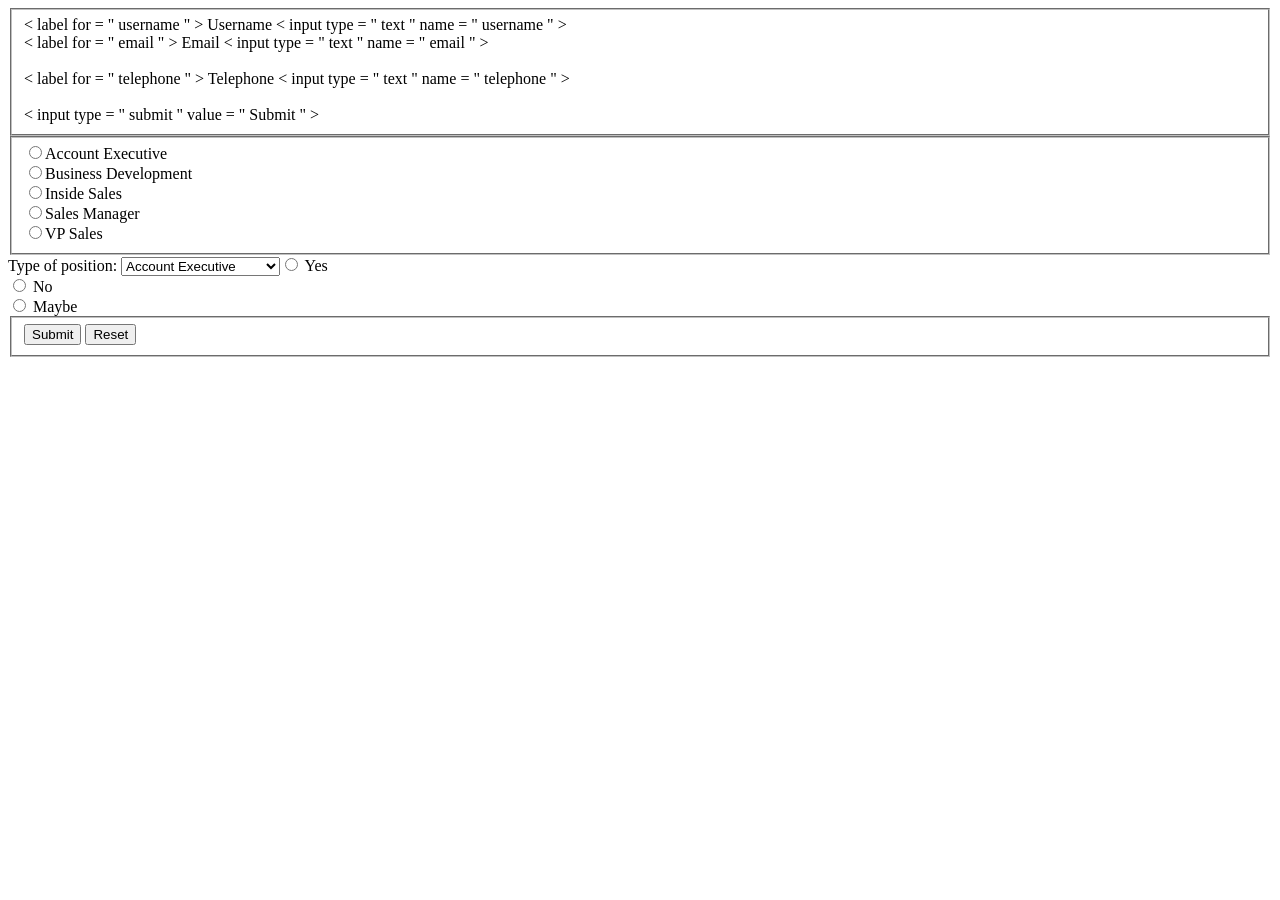
==== index.html @ 32ff4b72 "Update index.html" ====
<!DOCTYPE html>

<html>
  <head>
    <title>Contact Form</title>
  </head>
  <body>

    <form>
      <fieldset>
      <div>
        < label for = " username " > Username </ label >
        < input type = " text " name = " username " >
      </div>

      <div>
        < label for = " email " > Email </ label >
        < input type = " text " name = " email " >
      </div> 
        <br>

      <div>
      < label for = " telephone " > Telephone </ label >
      < input type = " text " name = " telephone " >
      </div>
        <br>

      <div>
       < input type = " submit " value = " Submit " > 
      </div>
      </fieldset>

      <fieldset>
        <input type="radio" name="job" value="account executive">Account Executive
        <br>
         <input type="radio" name="job" value="business development">Business Development
        <br>
        <input type="radio" name="job" value="inside sales">Inside Sales
        <br>
         <input type="radio" name="job" value="sales manager">Sales Manager
        <br>
         <input type="radio" name="job" value="VP Sales">VP Sales
      </fieldset>

      <fielset>
        <label for="position">Type of position:</label>
        <select name="position" id="position">
          <option value="account executive">Account Executive</option>
          <option value="business development">Business Development</option>
          <option value="inside sales">Inside Sales</option>
          <option value="sales manager">Sales Manager</option>
          <option value="VP Sales">VP Sales</option>
      </fielset>

      <fieldset>
        <label>Willingness to Relocate:</label>
        <br>
        <input type="radio" id="relocateYes" name="relocate" value="yes" required>
        <label for="relocateYes">Yes</label>
        <br>
        <input type="radio" id="relocateNo" name="relocate" value="no">
        <label for="relocateNo">No</label>
        <br>
        <input type="radio" id="relocateMaybe" name="relocate" value="maybe">
        <label for="relocateMaybe">Maybe</label>
      </fieldset>

      <fieldset>
         <button type="submit">Submit</button>
         <button type="reset">Reset</button>
      </fieldset>
    </form>
  </body>
</html>
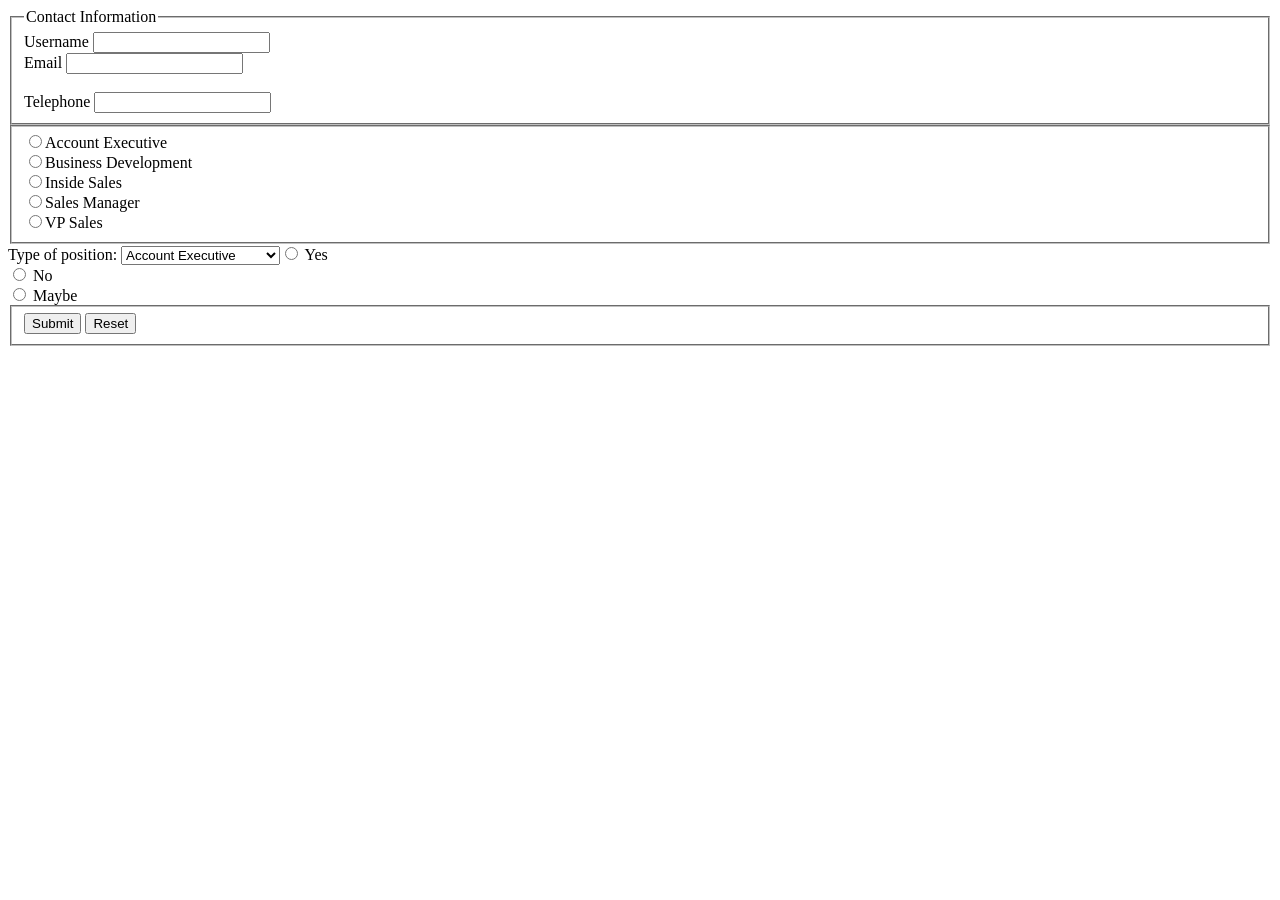
==== commit 8cf26465: "Update index.html" ====
--- a/index.html
+++ b/index.html
@@ -3,30 +3,27 @@
 <html>
   <head>
     <title>Contact Form</title>
+    <link rel="stylesheet" href="styles.css">
   </head>
   <body>
 
     <form>
       <fieldset>
+        <legend>Contact Information</legend>
       <div>
-        < label for = " username " > Username </ label >
-        < input type = " text " name = " username " >
+        <label for="username">Username</label>
+        <input type="text"name="username">
       </div>
 
       <div>
-        < label for = " email " > Email </ label >
-        < input type = " text " name = " email " >
+        <label for="email"> Email </label>
+        <input type="text"name="email">
       </div> 
         <br>
 
       <div>
-      < label for = " telephone " > Telephone </ label >
-      < input type = " text " name = " telephone " >
-      </div>
-        <br>
-
-      <div>
-       < input type = " submit " value = " Submit " > 
+      <label for="telephone">Telephone</label>
+      <input type="text"name="telephone">
       </div>
       </fieldset>
 
--- a/styles.css
+++ b/styles.css
@@ -0,0 +1,19 @@
+body{
+background - color : # f5f5f5 ;
+font - family : Arial ;
+}
+fieldset {
+border : 2 px solid #007 bff ;
+6
+padding : 20 px ;
+}
+legend {
+color : #007 bff ;
+font - weight : bold ;
+}
+input {
+margin : 5 px ;
+padding : 8 px ;
+}
+
+
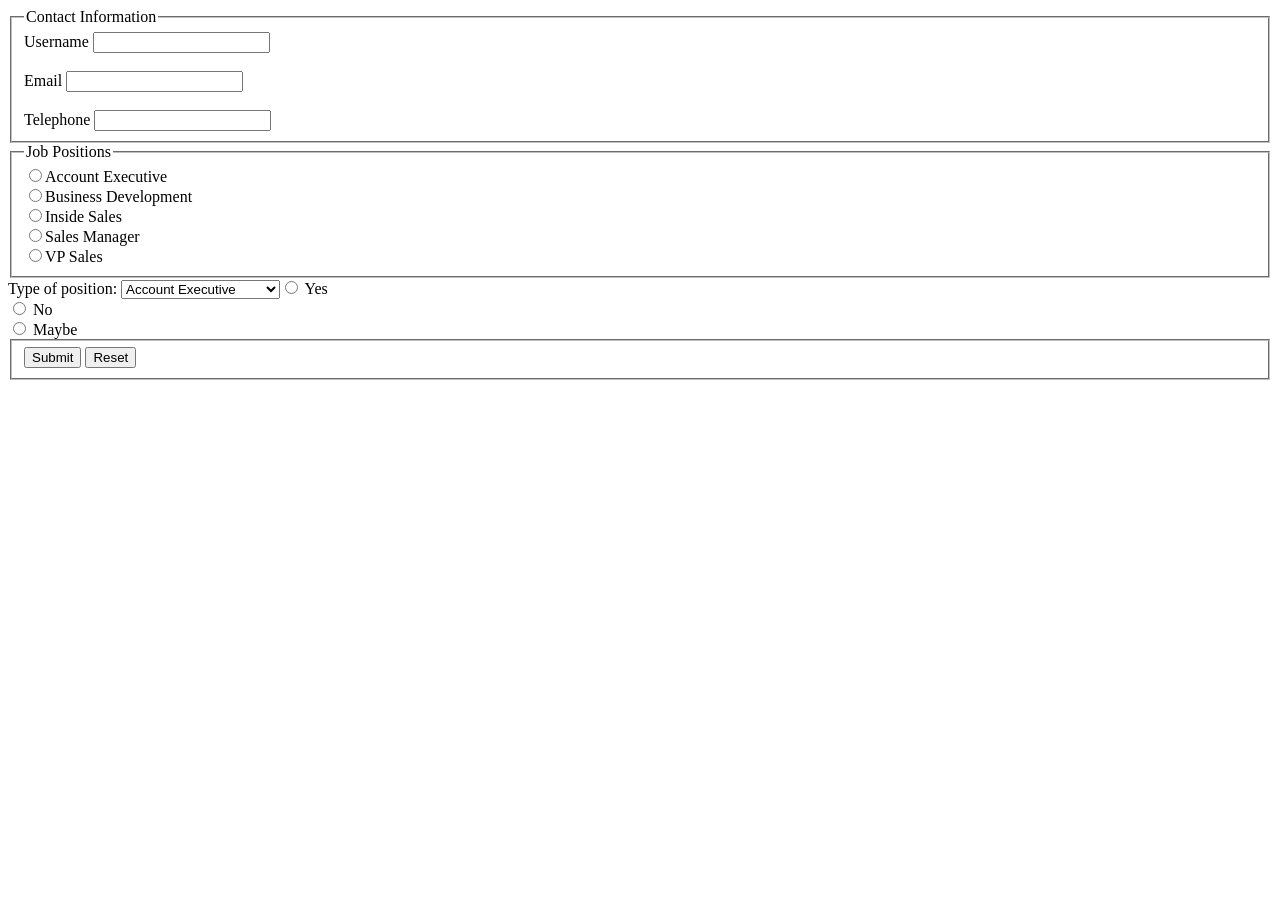
==== commit b5aaf4b1: "Update index.html" ====
--- a/index.html
+++ b/index.html
@@ -14,7 +14,7 @@
         <label for="username">Username</label>
         <input type="text"name="username">
       </div>
-
+         <br>
       <div>
         <label for="email"> Email </label>
         <input type="text"name="email">
@@ -28,6 +28,7 @@
       </fieldset>
 
       <fieldset>
+        <legend>Job Positions</legend>
         <input type="radio" name="job" value="account executive">Account Executive
         <br>
          <input type="radio" name="job" value="business development">Business Development
@@ -50,7 +51,7 @@
       </fielset>
 
       <fieldset>
-        <label>Willingness to Relocate:</label>
+        <legend>Willingness to Relocate:</legend>
         <br>
         <input type="radio" id="relocateYes" name="relocate" value="yes" required>
         <label for="relocateYes">Yes</label>
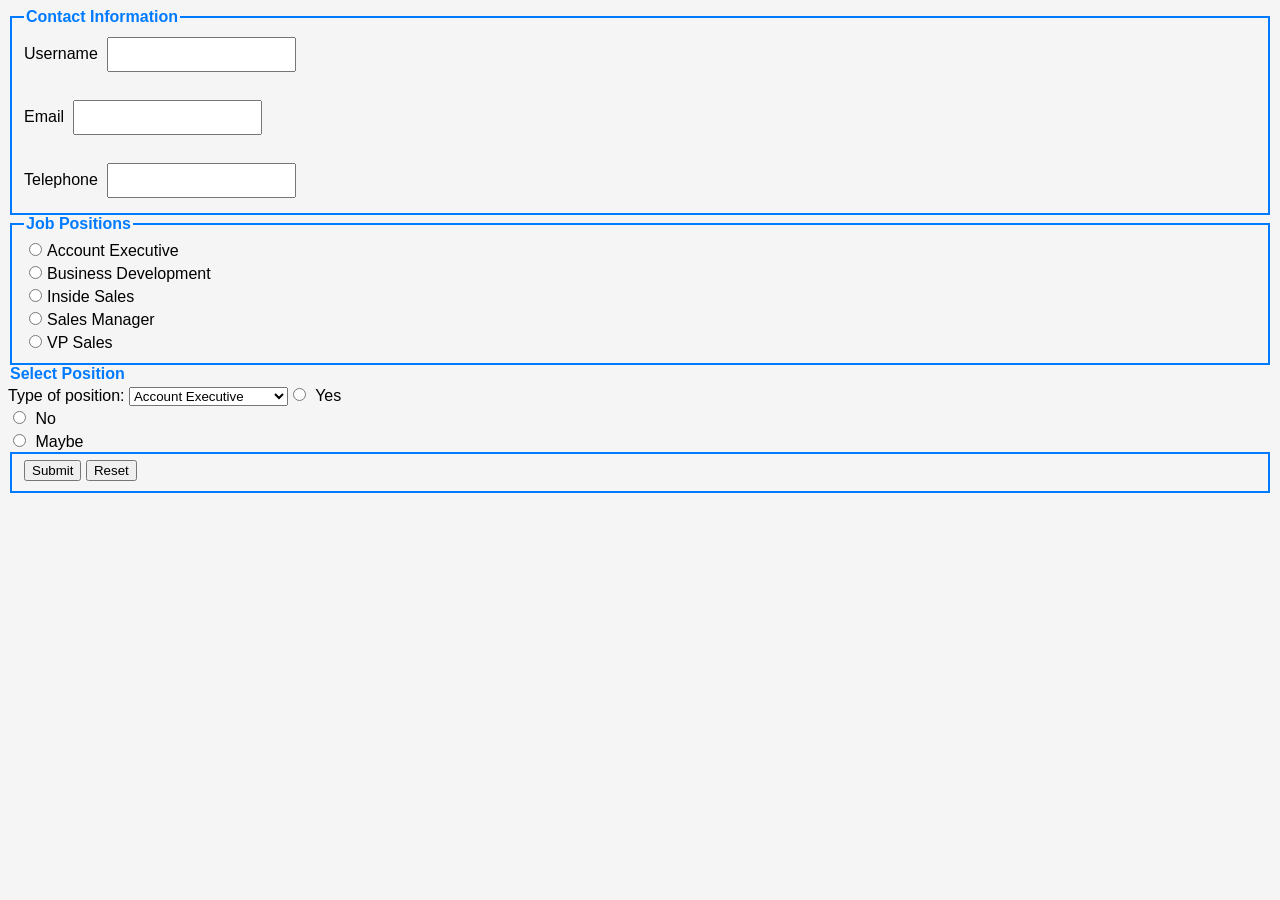
==== commit 1eb5525b: "Update index.html" ====
--- a/index.html
+++ b/index.html
@@ -41,6 +41,7 @@
       </fieldset>
 
       <fielset>
+        <legend>Select Position</legend>
         <label for="position">Type of position:</label>
         <select name="position" id="position">
           <option value="account executive">Account Executive</option>
--- a/styles.css
+++ b/styles.css
@@ -1,19 +1,19 @@
 body{
-background - color : # f5f5f5 ;
-font - family : Arial ;
+background-color:#f5f5f5;
+font-family:Arial;
 }
 fieldset {
-border : 2 px solid #007 bff ;
+border:2px solid #007bff;
 6
-padding : 20 px ;
+padding:20px;
 }
-legend {
-color : #007 bff ;
-font - weight : bold ;
+legend{
+color:#007bff;
+font-weight:bold;
 }
-input {
-margin : 5 px ;
-padding : 8 px ;
+input{
+margin:5px;
+padding:8px;
 }
 
 
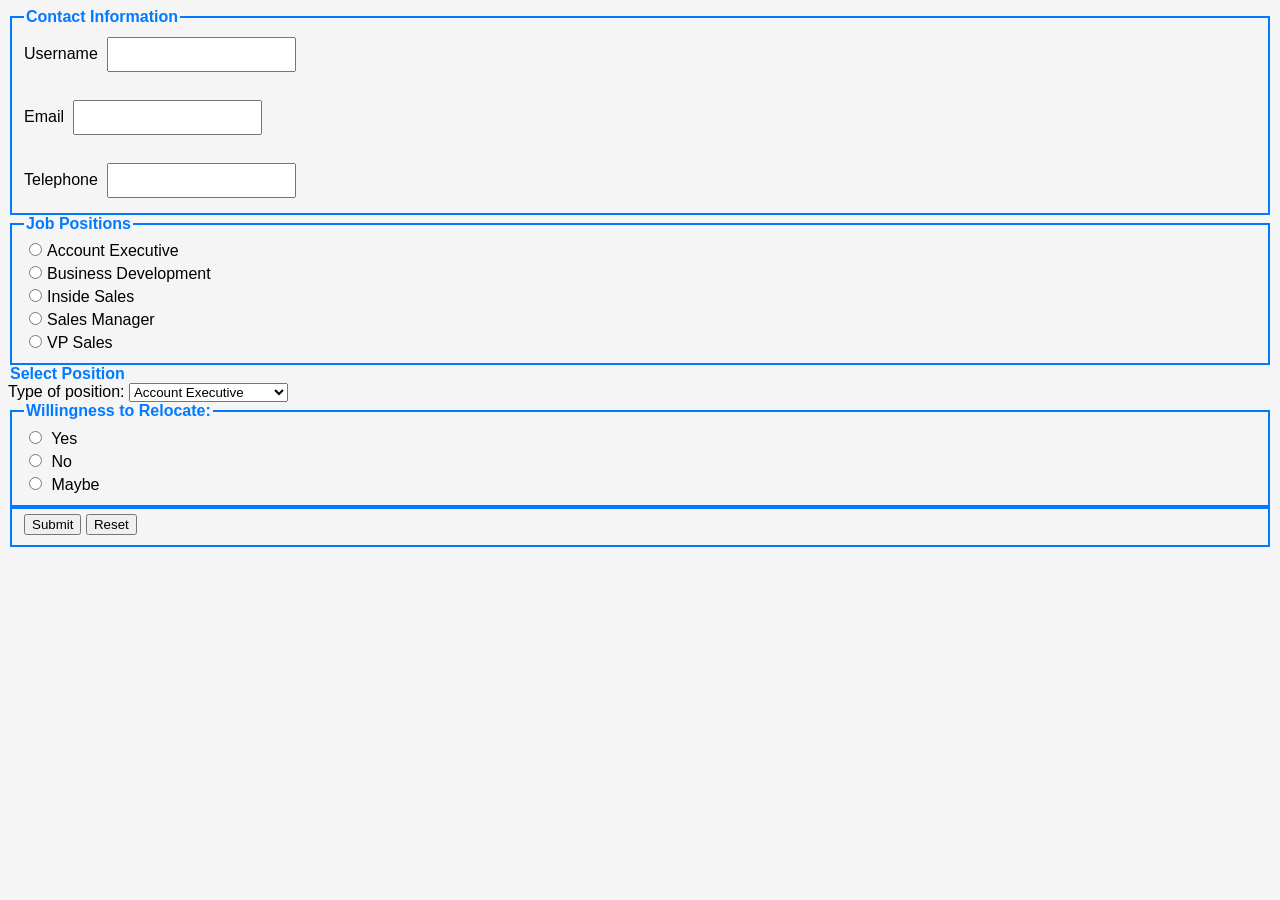
==== commit 3e974875: "Update index.html" ====
--- a/index.html
+++ b/index.html
@@ -49,19 +49,26 @@
           <option value="inside sales">Inside Sales</option>
           <option value="sales manager">Sales Manager</option>
           <option value="VP Sales">VP Sales</option>
-      </fielset>
+        </select>
+      </fieldset>
 
       <fieldset>
         <legend>Willingness to Relocate:</legend>
-        <br>
+        
+        <div>
         <input type="radio" id="relocateYes" name="relocate" value="yes" required>
         <label for="relocateYes">Yes</label>
-        <br>
+        </div>
+        
+        <div>
         <input type="radio" id="relocateNo" name="relocate" value="no">
         <label for="relocateNo">No</label>
-        <br>
+        </div>
+        
+        <div>
         <input type="radio" id="relocateMaybe" name="relocate" value="maybe">
         <label for="relocateMaybe">Maybe</label>
+        </div>
       </fieldset>
 
       <fieldset>
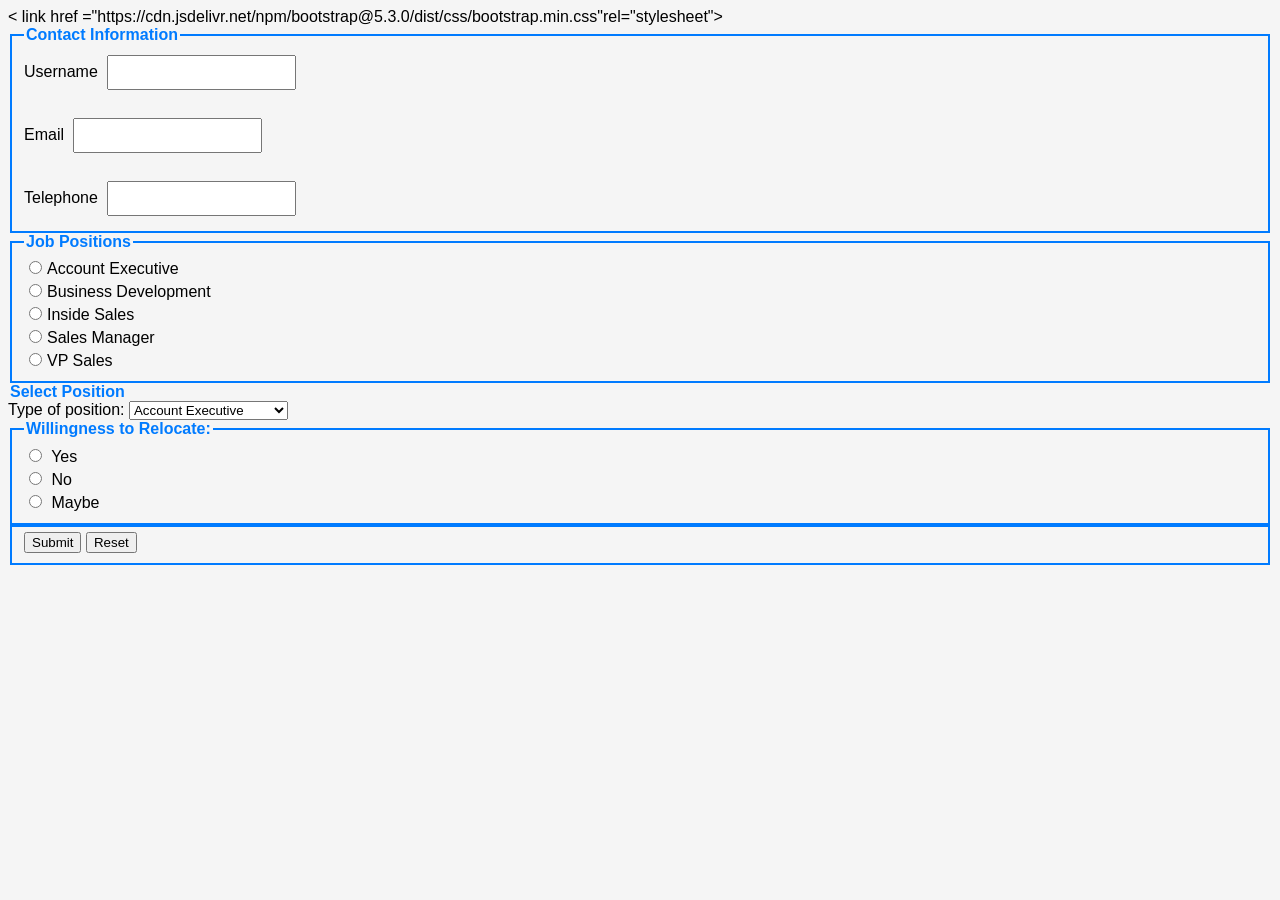
==== commit 07824aee: "Update index.html" ====
--- a/index.html
+++ b/index.html
@@ -3,25 +3,27 @@
 <html>
   <head>
     <title>Contact Form</title>
+    < link href ="https://cdn.jsdelivr.net/npm/bootstrap@5.3.0/dist/css/bootstrap.min.css"rel="stylesheet">
     <link rel="stylesheet" href="styles.css">
   </head>
   <body>
+    
 
     <form>
       <fieldset>
         <legend>Contact Information</legend>
-      <div>
+      <div class="form-group">
         <label for="username">Username</label>
         <input type="text"name="username">
       </div>
          <br>
-      <div>
+      <div class="form-group">
         <label for="email"> Email </label>
         <input type="text"name="email">
       </div> 
         <br>
 
-      <div>
+      <div class="form-group">
       <label for="telephone">Telephone</label>
       <input type="text"name="telephone">
       </div>
@@ -42,6 +44,7 @@
 
       <fielset>
         <legend>Select Position</legend>
+        <div class="form-group">
         <label for="position">Type of position:</label>
         <select name="position" id="position">
           <option value="account executive">Account Executive</option>
@@ -50,22 +53,23 @@
           <option value="sales manager">Sales Manager</option>
           <option value="VP Sales">VP Sales</option>
         </select>
+        </div>
       </fieldset>
 
       <fieldset>
         <legend>Willingness to Relocate:</legend>
         
-        <div>
+        <div class="form-grpup">
         <input type="radio" id="relocateYes" name="relocate" value="yes" required>
         <label for="relocateYes">Yes</label>
         </div>
         
-        <div>
+        <div class="form-grpup">
         <input type="radio" id="relocateNo" name="relocate" value="no">
         <label for="relocateNo">No</label>
         </div>
         
-        <div>
+        <div class="form-grpup" >
         <input type="radio" id="relocateMaybe" name="relocate" value="maybe">
         <label for="relocateMaybe">Maybe</label>
         </div>
